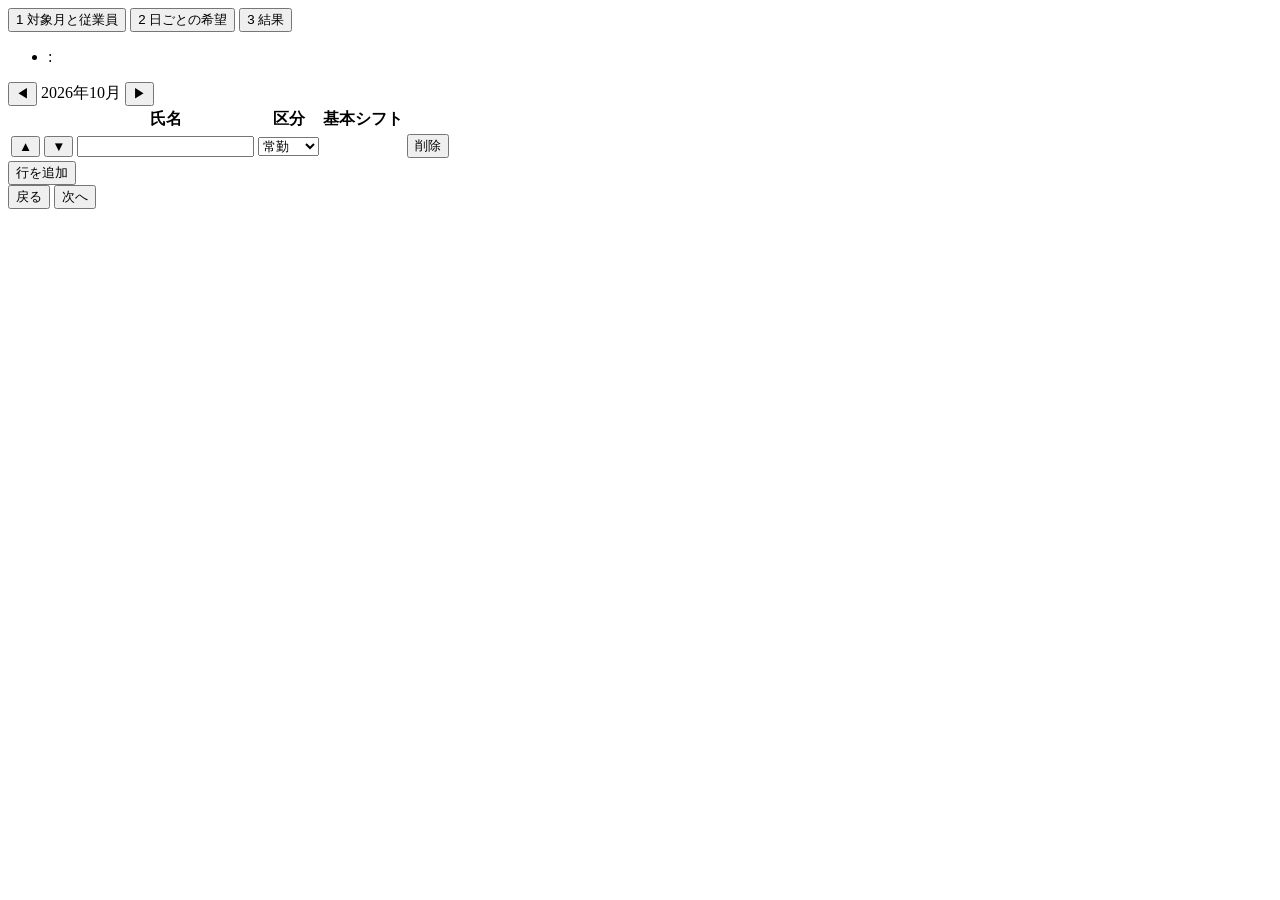
==== src/main/resources/templates/index.html @ 83529dad "feat: [F-7][8.3節] 対象月を切り替えたときの保存済みシフトを返す GET /shift/saved を追加する Co-Authored-By: Claude Sonnet 5 <nor" ====
<!DOCTYPE html>
<html lang="ja" xmlns:th="http://www.thymeleaf.org">
  <head>
    <meta charset="UTF-8" />
    <meta name="viewport" content="width=device-width, initial-scale=1.0" />
    <title>月間シフト作成</title>
    <link rel="stylesheet" th:href="@{/css/shift-form.css}" />
  </head>
  <body>
    <div class="app" th:attr="data-initial-step=${initialStep ?: 1}">
      <!-- ステップ表示 -->
      <nav class="step-nav">
        <div class="step-buttons">
          <button type="button" class="step-btn" data-step="1">1 対象月と従業員</button>
          <button type="button" class="step-btn" data-step="2">2 日ごとの希望</button>
          <button type="button" class="step-btn" data-step="3">3 結果</button>
        </div>
      </nav>

      <!-- メインコンテンツエリア -->
      <main class="main-content">
        <form method="post" th:action="@{/shift}" th:object="${shiftForm}" th:attr="data-time-options=${#strings.listJoin(timeOptions, '|')}">
          <!-- エラーアラート -->
          <div th:if="${inputErrors}" role="alert" class="alert">
            <ul>
              <li th:each="error : ${inputErrors}">
                <strong th:text="${error.code()}"></strong>: <span th:text="${error.message()}"></span>
              </li>
            </ul>
          </div>

          <!-- 画面 1: 対象月と従業員 -->
          <section id="screen-1" data-screen="1">
            <!-- 対象月の切り替え -->
            <div class="month-selector">
              <button type="button" id="prev-month-btn" class="month-nav-btn">◀</button>
              <span id="month-label">2026年10月</span>
              <button type="button" id="next-month-btn" class="month-nav-btn">▶</button>
              <input type="hidden" name="targetMonth" th:value="${shiftForm.targetMonth}" />
              <div id="month-summary"></div>
            </div>

            <!-- 従業員一覧 -->
            <div class="employees-section scroll">
              <table class="employee-table">
                <thead>
                  <tr>
                    <th></th>
                    <th>氏名</th>
                    <th>区分</th>
                    <th>基本シフト</th>
                    <th></th>
                  </tr>
                </thead>
                <tbody id="employee-rows">
                  <tr th:each="employee,iter : ${shiftForm.employees}" class="employee-row" th:attr="data-row-id=${iter.index}">
                    <td class="button-cell">
                      <button type="button" class="move-up-btn">▲</button>
                      <button type="button" class="move-down-btn">▼</button>
                    </td>
                    <td>
                      <input type="text" class="name-input" th:field="*{employees[__${iter.index}__].name}" />
                    </td>
                    <td>
                      <select class="type-select" th:field="*{employees[__${iter.index}__].employmentType}">
                        <option value="FULL_TIME">常勤</option>
                        <option value="PART_TIME">パート</option>
                        <option value="MANAGER">管理職</option>
                      </select>
                    </td>
                    <td class="summary"></td>
                    <td>
                      <button type="button" class="delete-btn">削除</button>
                    </td>
                  </tr>
                </tbody>
              </table>
              <button type="button" id="add-employee-btn">行を追加</button>
            </div>

            <!-- 基本シフトパネル -->
            <div id="base-panels" class="scroll">
              <div th:each="employee,iter : ${shiftForm.employees}" class="base-panel" th:attr="data-row-id=${iter.index}" hidden>
                <table>
                  <thead>
                    <tr>
                      <th>曜日</th>
                      <th>休み</th>
                      <th>開始</th>
                      <th>終了</th>
                      <th></th>
                    </tr>
                  </thead>
                  <tbody>
                    <tr class="day-row" th:each="day,dayIter : ${employee.days}">
                      <td th:text="${dayIter.index == 0 ? '月' : dayIter.index == 1 ? '火' : dayIter.index == 2 ? '水' : dayIter.index == 3 ? '木' : '金'}"></td>
                      <td>
                        <input type="checkbox" class="off-input" th:field="*{employees[__${iter.index}__].days[__${dayIter.index}__].off}" />
                      </td>
                      <td>
                        <select class="start-select" th:field="*{employees[__${iter.index}__].days[__${dayIter.index}__].start}">
                          <option value="">-- 未選択 --</option>
                          <option th:each="time : ${timeOptions}" th:value="${time}" th:text="${time}"></option>
                        </select>
                      </td>
                      <td>
                        <select class="end-select" th:field="*{employees[__${iter.index}__].days[__${dayIter.index}__].end}">
                          <option value="">-- 未選択 --</option>
                          <option th:each="time : ${timeOptions}" th:value="${time}" th:text="${time}"></option>
                        </select>
                      </td>
                      <td>
                        <button type="button" class="copy-to-all-btn">全曜日へ</button>
                      </td>
                    </tr>
                  </tbody>
                </table>
              </div>
            </div>
          </section>

          <!-- 画面 2: 日ごとの希望 -->
          <section id="screen-2" data-screen="2" hidden>
            <div id="calendar" class="scroll"></div>
            <div id="day-panel" class="scroll"></div>
            <div id="adjustment-inputs">
              <input th:each="adjustment,iter : ${shiftForm.adjustments}" type="hidden" th:name="'adjustments[' + ${iter.index} + '].date'" th:value="${adjustment.date}" />
              <input th:each="adjustment,iter : ${shiftForm.adjustments}" type="hidden" th:name="'adjustments[' + ${iter.index} + '].employeeName'" th:value="${adjustment.employeeName}" />
              <input th:each="adjustment,iter : ${shiftForm.adjustments}" th:if="${adjustment.off}" type="hidden" th:name="'adjustments[' + ${iter.index} + '].off'" value="true" />
              <input th:each="adjustment,iter : ${shiftForm.adjustments}" th:if="${adjustment.start}" type="hidden" th:name="'adjustments[' + ${iter.index} + '].start'" th:value="${adjustment.start}" />
              <input th:each="adjustment,iter : ${shiftForm.adjustments}" th:if="${adjustment.end}" type="hidden" th:name="'adjustments[' + ${iter.index} + '].end'" th:value="${adjustment.end}" />
            </div>
          </section>

          <!-- 画面 3: 結果 -->
          <section id="screen-3" data-screen="3" hidden>
            <th:block th:replace="~{fragments/result :: resultPanel}"></th:block>
          </section>

          <!-- ボタンパネル -->
          <nav class="button-panel">
            <button type="button" id="prev-btn">戻る</button>
            <button type="button" id="next-btn">次へ</button>
          </nav>
        </form>
      </main>
    </div>

    <script defer th:src="@{/js/step-nav.js}"></script>
    <script defer th:src="@{/js/employee-list.js}"></script>
    <script defer th:src="@{/js/day-adjustments.js}"></script>
    <script defer th:src="@{/js/result-tabs.js}"></script>
  </body>
</html>
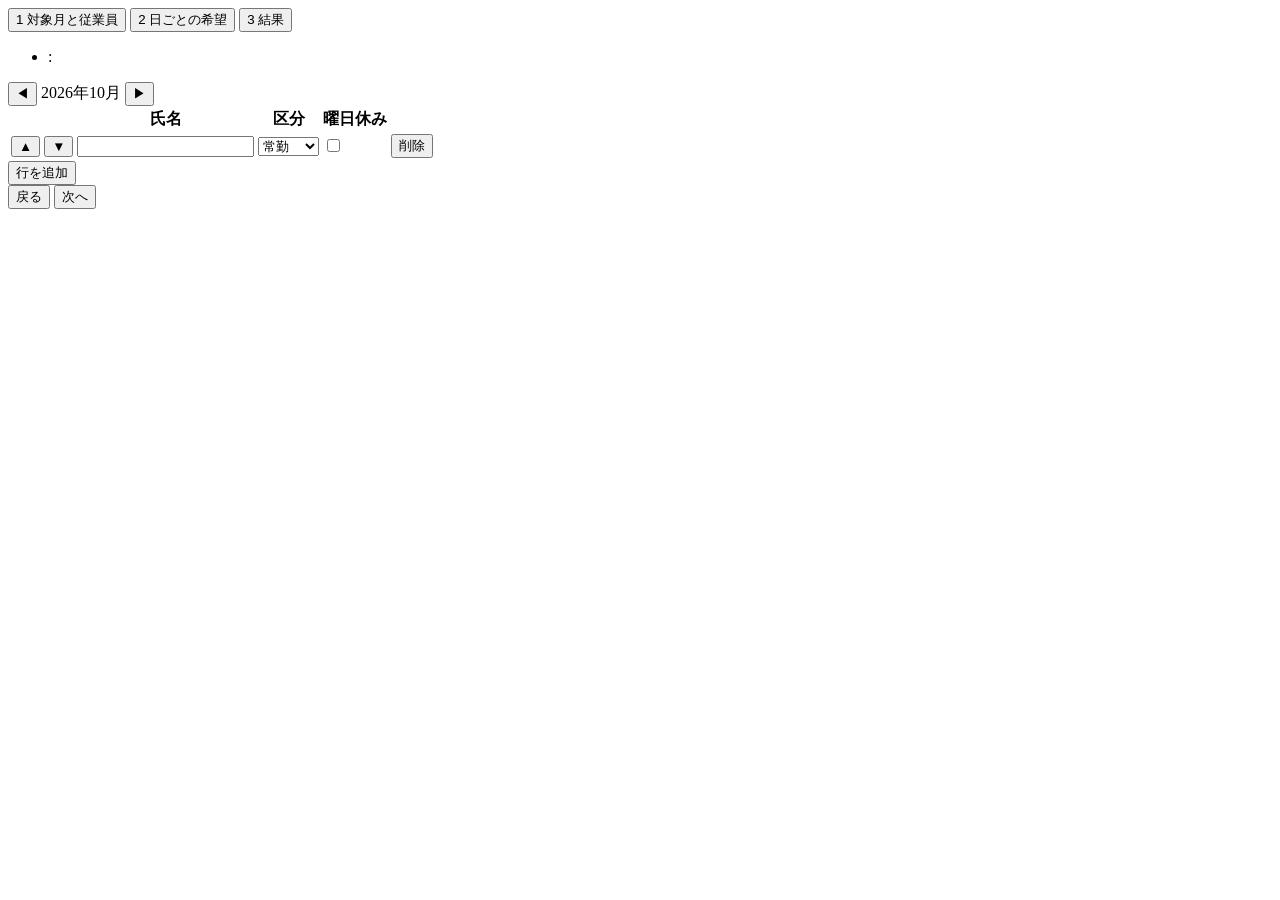
==== commit 9be841d5: "feat: [F-1] 画面 1 の基本シフトを外し、パート用の曜日休みチェックボックスを置く Co-Authored-By: Claude Sonnet 5 <noreply@anthropic.c" ====
--- a/src/main/resources/templates/index.html
+++ b/src/main/resources/templates/index.html
@@ -48,7 +48,7 @@
                     <th></th>
                     <th>氏名</th>
                     <th>区分</th>
-                    <th>基本シフト</th>
+                    <th>曜日休み</th>
                     <th></th>
                   </tr>
                 </thead>
@@ -68,7 +68,16 @@
                         <option value="MANAGER">管理職</option>
                       </select>
                     </td>
-                    <td class="summary"></td>
+                    <td class="off-days-cell">
+                      <label class="off-day" th:each="label,dayIter : ${offDayLabels}">
+                        <input type="checkbox" class="off-day-checkbox"
+                               th:name="'employees[' + ${iter.index} + '].offDays'"
+                               th:value="${dayIter.index}"
+                               th:checked="${employee.offDays.contains(dayIter.index)}"
+                               th:disabled="${employee.employmentType != 'PART_TIME'}" />
+                        <span th:text="${label}"></span>
+                      </label>
+                    </td>
                     <td>
                       <button type="button" class="delete-btn">削除</button>
                     </td>
@@ -76,46 +85,6 @@
                 </tbody>
               </table>
               <button type="button" id="add-employee-btn">行を追加</button>
-            </div>
-
-            <!-- 基本シフトパネル -->
-            <div id="base-panels" class="scroll">
-              <div th:each="employee,iter : ${shiftForm.employees}" class="base-panel" th:attr="data-row-id=${iter.index}" hidden>
-                <table>
-                  <thead>
-                    <tr>
-                      <th>曜日</th>
-                      <th>休み</th>
-                      <th>開始</th>
-                      <th>終了</th>
-                      <th></th>
-                    </tr>
-                  </thead>
-                  <tbody>
-                    <tr class="day-row" th:each="day,dayIter : ${employee.days}">
-                      <td th:text="${dayIter.index == 0 ? '月' : dayIter.index == 1 ? '火' : dayIter.index == 2 ? '水' : dayIter.index == 3 ? '木' : '金'}"></td>
-                      <td>
-                        <input type="checkbox" class="off-input" th:field="*{employees[__${iter.index}__].days[__${dayIter.index}__].off}" />
-                      </td>
-                      <td>
-                        <select class="start-select" th:field="*{employees[__${iter.index}__].days[__${dayIter.index}__].start}">
-                          <option value="">-- 未選択 --</option>
-                          <option th:each="time : ${timeOptions}" th:value="${time}" th:text="${time}"></option>
-                        </select>
-                      </td>
-                      <td>
-                        <select class="end-select" th:field="*{employees[__${iter.index}__].days[__${dayIter.index}__].end}">
-                          <option value="">-- 未選択 --</option>
-                          <option th:each="time : ${timeOptions}" th:value="${time}" th:text="${time}"></option>
-                        </select>
-                      </td>
-                      <td>
-                        <button type="button" class="copy-to-all-btn">全曜日へ</button>
-                      </td>
-                    </tr>
-                  </tbody>
-                </table>
-              </div>
             </div>
           </section>
 
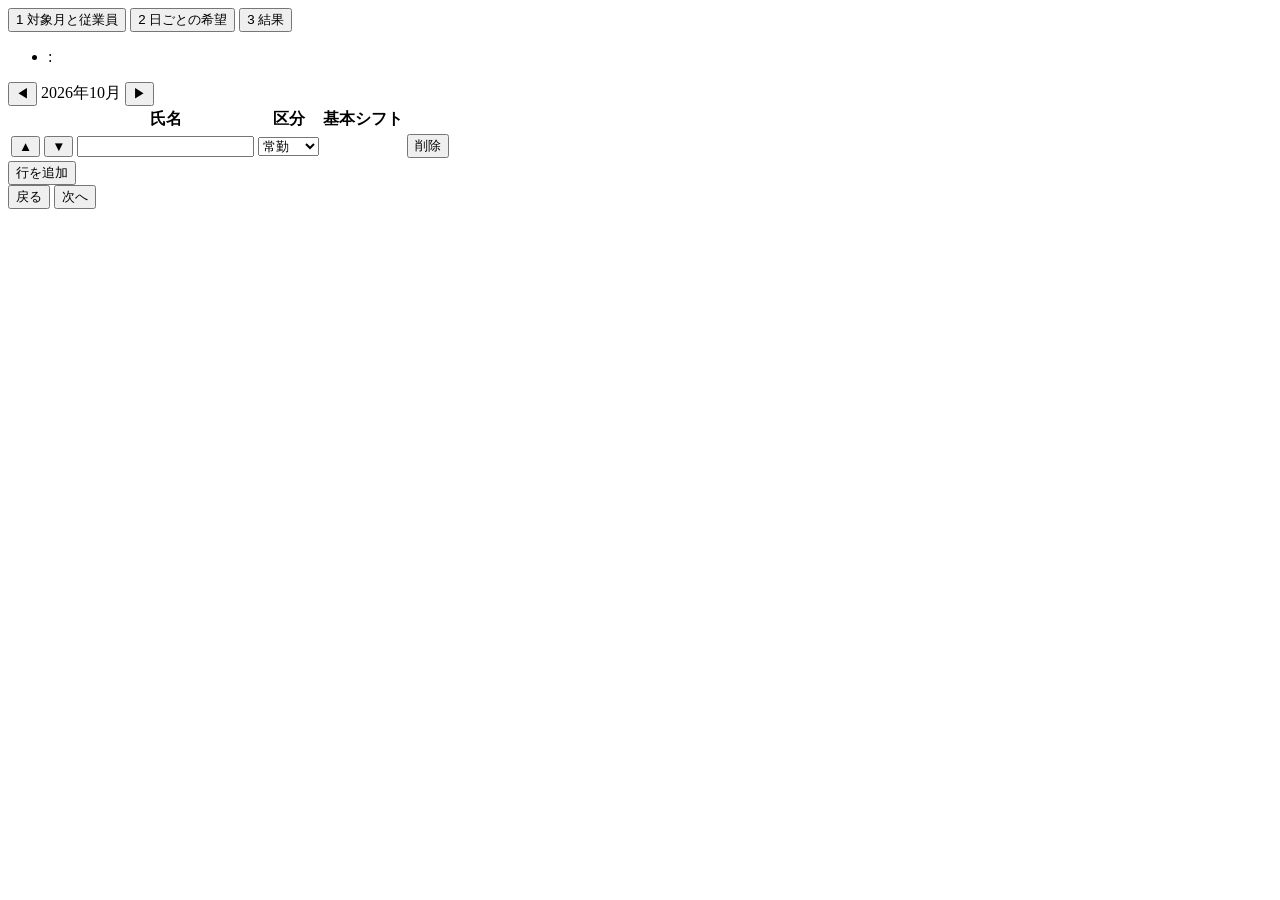
==== commit ae025345: "feat: [F-1] 画面 1 を一覧＋基本シフトパネルに戻す 従業員一覧の曜日休み列を基本シフトの要約セルに置き換え、右に曜日ごとの開始・終了と 曜日休みチェックボックスを持つ基本シフトパネルを追" ====
--- a/src/main/resources/templates/index.html
+++ b/src/main/resources/templates/index.html
@@ -48,7 +48,7 @@
                     <th></th>
                     <th>氏名</th>
                     <th>区分</th>
-                    <th>曜日休み</th>
+                    <th>基本シフト</th>
                     <th></th>
                   </tr>
                 </thead>
@@ -68,16 +68,7 @@
                         <option value="MANAGER">管理職</option>
                       </select>
                     </td>
-                    <td class="off-days-cell">
-                      <label class="off-day" th:each="label,dayIter : ${offDayLabels}">
-                        <input type="checkbox" class="off-day-checkbox"
-                               th:name="'employees[' + ${iter.index} + '].offDays'"
-                               th:value="${dayIter.index}"
-                               th:checked="${employee.offDays.contains(dayIter.index)}"
-                               th:disabled="${employee.employmentType != 'PART_TIME'}" />
-                        <span th:text="${label}"></span>
-                      </label>
-                    </td>
+                    <td class="summary"></td>
                     <td>
                       <button type="button" class="delete-btn">削除</button>
                     </td>
@@ -85,6 +76,50 @@
                 </tbody>
               </table>
               <button type="button" id="add-employee-btn">行を追加</button>
+            </div>
+
+            <!-- 基本シフトパネル -->
+            <div id="base-panels" class="scroll">
+              <div th:each="employee,iter : ${shiftForm.employees}" class="base-panel" th:attr="data-row-id=${iter.index}" hidden>
+                <table>
+                  <thead>
+                    <tr>
+                      <th>曜日</th>
+                      <th>休み</th>
+                      <th>開始</th>
+                      <th>終了</th>
+                      <th></th>
+                    </tr>
+                  </thead>
+                  <tbody>
+                    <tr class="day-row" th:each="day,dayIter : ${employee.days}">
+                      <td th:text="${dayIter.index == 0 ? '月' : dayIter.index == 1 ? '火' : dayIter.index == 2 ? '水' : dayIter.index == 3 ? '木' : '金'}"></td>
+                      <td>
+                        <input type="checkbox" class="off-day-checkbox"
+                               th:name="'employees[' + ${iter.index} + '].offDays'"
+                               th:value="${dayIter.index}"
+                               th:checked="${employee.offDays.contains(dayIter.index)}"
+                               th:disabled="${employee.employmentType != 'PART_TIME'}" />
+                      </td>
+                      <td>
+                        <select class="start-select" th:field="*{employees[__${iter.index}__].days[__${dayIter.index}__].start}" th:disabled="${employee.offDays.contains(dayIter.index)}">
+                          <option value="">-- 未選択 --</option>
+                          <option th:each="time : ${timeOptions}" th:value="${time}" th:text="${time}"></option>
+                        </select>
+                      </td>
+                      <td>
+                        <select class="end-select" th:field="*{employees[__${iter.index}__].days[__${dayIter.index}__].end}" th:disabled="${employee.offDays.contains(dayIter.index)}">
+                          <option value="">-- 未選択 --</option>
+                          <option th:each="time : ${timeOptions}" th:value="${time}" th:text="${time}"></option>
+                        </select>
+                      </td>
+                      <td>
+                        <button type="button" class="copy-to-all-btn">全曜日へ</button>
+                      </td>
+                    </tr>
+                  </tbody>
+                </table>
+              </div>
             </div>
           </section>
 
